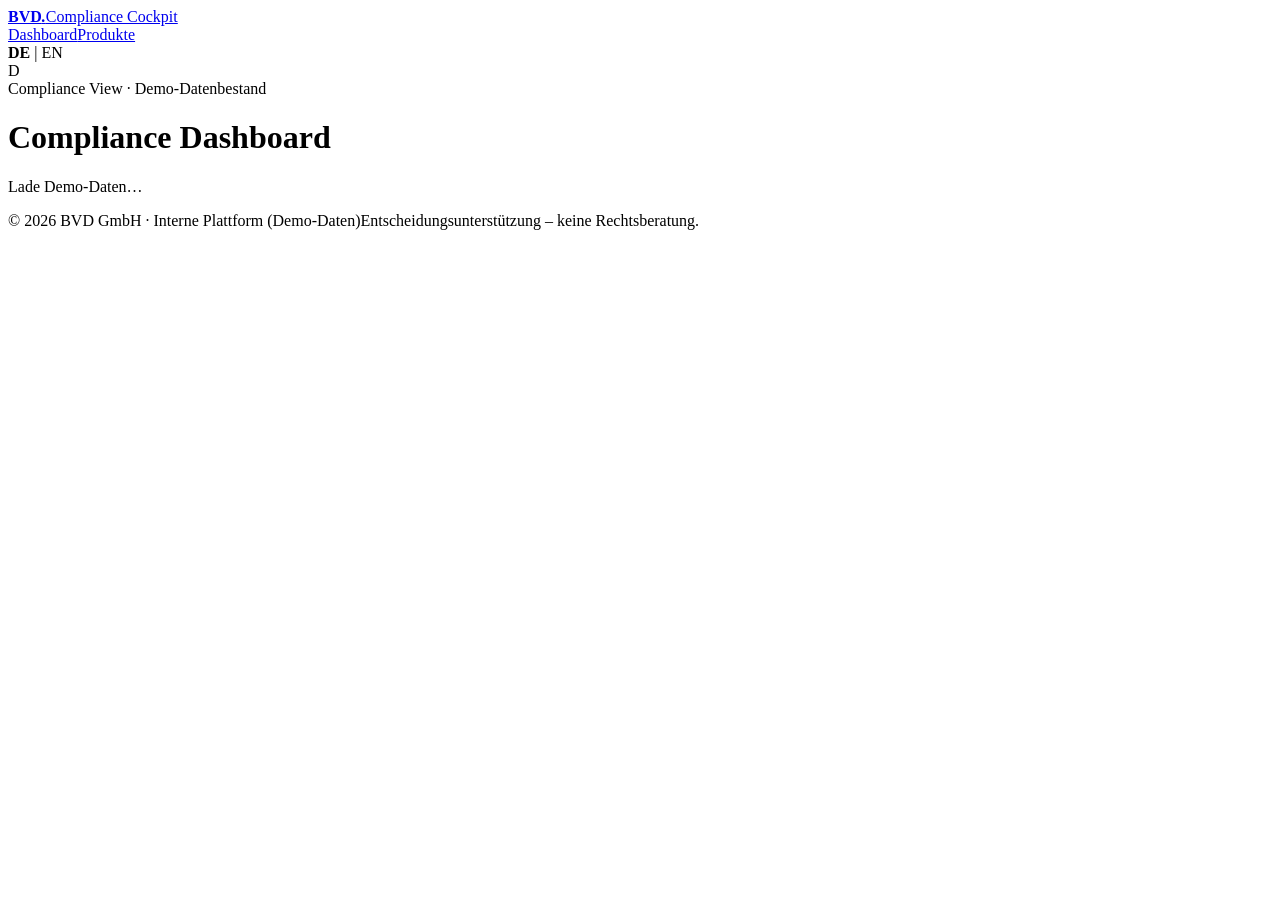
==== index.html @ ed8b0c74 "Deploy: Stand 2026-07-23 (UUID-IDs, Azure-Integration im Hauptrepo)" ====
<!DOCTYPE html><!--wHvkCIkTG3ScKK8AYSXkA--><html lang="de" class="__variable_b54eda"><head><meta charSet="utf-8"/><meta name="viewport" content="width=device-width, initial-scale=1"/><link rel="stylesheet" href="/bvd-compliance-cockpit-demo/_next/static/css/73789c8d1da5a117.css" data-precedence="next"/><link rel="preload" as="script" fetchPriority="low" href="/bvd-compliance-cockpit-demo/_next/static/chunks/webpack-5b1aff153358a09c.js"/><script src="/bvd-compliance-cockpit-demo/_next/static/chunks/87c73c54-24122e7b92478d00.js" async=""></script><script src="/bvd-compliance-cockpit-demo/_next/static/chunks/18-632cdb6b58a09c2b.js" async=""></script><script src="/bvd-compliance-cockpit-demo/_next/static/chunks/main-app-61a4e1c61c2159a8.js" async=""></script><script src="/bvd-compliance-cockpit-demo/_next/static/chunks/916-0a693bcd0f5435df.js" async=""></script><script src="/bvd-compliance-cockpit-demo/_next/static/chunks/664-6d821dc1aacb6b48.js" async=""></script><script src="/bvd-compliance-cockpit-demo/_next/static/chunks/16-bee1ccdded5978f0.js" async=""></script><script src="/bvd-compliance-cockpit-demo/_next/static/chunks/app/page-bc8b09bacb00ad02.js" async=""></script><script src="/bvd-compliance-cockpit-demo/_next/static/chunks/app/layout-ecf13a4857ffc807.js" async=""></script><title>BVD Compliance Cockpit</title><meta name="description" content="Compliance- und Regulatory-Intelligence-Plattform der BVD GmbH – Entscheidungsunterstützung, keine Rechtsberatung."/><script src="/bvd-compliance-cockpit-demo/_next/static/chunks/polyfills-42372ed130431b0a.js" noModule=""></script></head><body><div hidden=""><!--$--><!--/$--></div><header class="site"><div class="site-inner"><a class="logo" href="/bvd-compliance-cockpit-demo/"><b>BVD<i>.</i></b><span>Compliance Cockpit</span></a><nav class="main" aria-label="Hauptnavigation"><a href="/bvd-compliance-cockpit-demo/">Dashboard</a><a href="/bvd-compliance-cockpit-demo/products/">Produkte</a></nav><div class="header-tools"><div class="lang"><b>DE</b> | EN</div><div class="avatar" aria-label="Angemeldet: Demo" title="Demo">D</div></div></div></header><main><div class="hero"><div class="wrap"><div class="crumbs">Compliance View · Demo-Datenbestand</div><h1>Compliance Dashboard</h1><p>Lade Demo-Daten…</p></div></div></main><!--$--><!--/$--><footer class="site"><div class="wrap foot-note"><span>© 2026 BVD GmbH · Interne Plattform (Demo-Daten)</span><span>Entscheidungsunterstützung – keine Rechtsberatung.</span></div></footer><script src="/bvd-compliance-cockpit-demo/_next/static/chunks/webpack-5b1aff153358a09c.js" id="_R_" async=""></script><script>(self.__next_f=self.__next_f||[]).push([0])</script><script>self.__next_f.push([1,"1:\"$Sreact.fragment\"\n3:I[1012,[],\"ClientPageRoot\"]\n4:I[9008,[\"916\",\"static/chunks/916-0a693bcd0f5435df.js\",\"664\",\"static/chunks/664-6d821dc1aacb6b48.js\",\"16\",\"static/chunks/16-bee1ccdded5978f0.js\",\"974\",\"static/chunks/app/page-bc8b09bacb00ad02.js\"],\"default\"]\n7:I[5104,[],\"OutletBoundary\"]\n9:I[7158,[],\"AsyncMetadataOutlet\"]\nb:I[5104,[],\"ViewportBoundary\"]\nd:I[5104,[],\"MetadataBoundary\"]\ne:\"$Sreact.suspense\"\n10:I[4431,[],\"\"]\n:HL[\"/bvd-compliance-cockpit-demo/_next/static/css/73789c8d1da5a117.css\",\"style\"]\n"])</script><script>self.__next_f.push([1,"0:{\"P\":null,\"b\":\"wHvkCIkTG3ScKK8AYSXkA\",\"p\":\"/bvd-compliance-cockpit-demo\",\"c\":[\"\",\"\"],\"i\":false,\"f\":[[[\"\",{\"children\":[\"__PAGE__\",{}]},\"$undefined\",\"$undefined\",true],[\"\",[\"$\",\"$1\",\"c\",{\"children\":[[[\"$\",\"link\",\"0\",{\"rel\":\"stylesheet\",\"href\":\"/bvd-compliance-cockpit-demo/_next/static/css/73789c8d1da5a117.css\",\"precedence\":\"next\",\"crossOrigin\":\"$undefined\",\"nonce\":\"$undefined\"}]],\"$L2\"]}],{\"children\":[\"__PAGE__\",[\"$\",\"$1\",\"c\",{\"children\":[[\"$\",\"$L3\",null,{\"Component\":\"$4\",\"searchParams\":{},\"params\":{},\"promises\":[\"$@5\",\"$@6\"]}],null,[\"$\",\"$L7\",null,{\"children\":[\"$L8\",[\"$\",\"$L9\",null,{\"promise\":\"$@a\"}]]}]]}],{},null,false]},null,false],[\"$\",\"$1\",\"h\",{\"children\":[null,[[\"$\",\"$Lb\",null,{\"children\":\"$Lc\"}],null],[\"$\",\"$Ld\",null,{\"children\":[\"$\",\"div\",null,{\"hidden\":true,\"children\":[\"$\",\"$e\",null,{\"fallback\":null,\"children\":\"$Lf\"}]}]}]]}],false]],\"m\":\"$undefined\",\"G\":[\"$10\",[]],\"s\":false,\"S\":true}\n"])</script><script>self.__next_f.push([1,"11:I[9664,[\"664\",\"static/chunks/664-6d821dc1aacb6b48.js\",\"177\",\"static/chunks/app/layout-ecf13a4857ffc807.js\"],\"\"]\n12:I[5341,[],\"\"]\n13:I[25,[],\"\"]\n"])</script><script>self.__next_f.push([1,"2:[\"$\",\"html\",null,{\"lang\":\"de\",\"className\":\"__variable_b54eda\",\"children\":[\"$\",\"body\",null,{\"children\":[[\"$\",\"header\",null,{\"className\":\"site\",\"children\":[\"$\",\"div\",null,{\"className\":\"site-inner\",\"children\":[[\"$\",\"$L11\",null,{\"href\":\"/\",\"className\":\"logo\",\"children\":[[\"$\",\"b\",null,{\"children\":[\"BVD\",[\"$\",\"i\",null,{\"children\":\".\"}]]}],[\"$\",\"span\",null,{\"children\":\"Compliance Cockpit\"}]]}],[\"$\",\"nav\",null,{\"className\":\"main\",\"aria-label\":\"Hauptnavigation\",\"children\":[[\"$\",\"$L11\",null,{\"href\":\"/\",\"children\":\"Dashboard\"}],[\"$\",\"$L11\",null,{\"href\":\"/products\",\"children\":\"Produkte\"}]]}],[\"$\",\"div\",null,{\"className\":\"header-tools\",\"children\":[[\"$\",\"div\",null,{\"className\":\"lang\",\"children\":[[\"$\",\"b\",null,{\"children\":\"DE\"}],\" | EN\"]}],[\"$\",\"div\",null,{\"className\":\"avatar\",\"aria-label\":\"Angemeldet: Demo\",\"title\":\"Demo\",\"children\":\"D\"}]]}]]}]}],[\"$\",\"$L12\",null,{\"parallelRouterKey\":\"children\",\"error\":\"$undefined\",\"errorStyles\":\"$undefined\",\"errorScripts\":\"$undefined\",\"template\":[\"$\",\"$L13\",null,{}],\"templateStyles\":\"$undefined\",\"templateScripts\":\"$undefined\",\"notFound\":[[[\"$\",\"title\",null,{\"children\":\"404: This page could not be found.\"}],[\"$\",\"div\",null,{\"style\":{\"fontFamily\":\"system-ui,\\\"Segoe UI\\\",Roboto,Helvetica,Arial,sans-serif,\\\"Apple Color Emoji\\\",\\\"Segoe UI Emoji\\\"\",\"height\":\"100vh\",\"textAlign\":\"center\",\"display\":\"flex\",\"flexDirection\":\"column\",\"alignItems\":\"center\",\"justifyContent\":\"center\"},\"children\":[\"$\",\"div\",null,{\"children\":[[\"$\",\"style\",null,{\"dangerouslySetInnerHTML\":{\"__html\":\"body{color:#000;background:#fff;margin:0}.next-error-h1{border-right:1px solid rgba(0,0,0,.3)}@media (prefers-color-scheme:dark){body{color:#fff;background:#000}.next-error-h1{border-right:1px solid rgba(255,255,255,.3)}}\"}}],[\"$\",\"h1\",null,{\"className\":\"next-error-h1\",\"style\":{\"display\":\"inline-block\",\"margin\":\"0 20px 0 0\",\"padding\":\"0 23px 0 0\",\"fontSize\":24,\"fontWeight\":500,\"verticalAlign\":\"top\",\"lineHeight\":\"49px\"},\"children\":404}],[\"$\",\"div\",null,{\"style\":{\"display\":\"inline-block\"},\"children\":[\"$\",\"h2\",null,{\"style\":{\"fontSize\":14,\"fontWeight\":400,\"lineHeight\":\"49px\",\"margin\":0},\"children\":\"This page could not be found.\"}]}]]}]}]],[]],\"forbidden\":\"$undefined\",\"unauthorized\":\"$undefined\"}],[\"$\",\"footer\",null,{\"className\":\"site\",\"children\":[\"$\",\"div\",null,{\"className\":\"wrap foot-note\",\"children\":[[\"$\",\"span\",null,{\"children\":\"© 2026 BVD GmbH · Interne Plattform (Demo-Daten)\"}],[\"$\",\"span\",null,{\"children\":\"Entscheidungsunterstützung – keine Rechtsberatung.\"}]]}]}]]}]}]\n"])</script><script>self.__next_f.push([1,"5:{}\n6:\"$0:f:0:1:2:children:1:props:children:0:props:params\"\n"])</script><script>self.__next_f.push([1,"c:[[\"$\",\"meta\",\"0\",{\"charSet\":\"utf-8\"}],[\"$\",\"meta\",\"1\",{\"name\":\"viewport\",\"content\":\"width=device-width, initial-scale=1\"}]]\n8:null\n"])</script><script>self.__next_f.push([1,"a:{\"metadata\":[[\"$\",\"title\",\"0\",{\"children\":\"BVD Compliance Cockpit\"}],[\"$\",\"meta\",\"1\",{\"name\":\"description\",\"content\":\"Compliance- und Regulatory-Intelligence-Plattform der BVD GmbH – Entscheidungsunterstützung, keine Rechtsberatung.\"}]],\"error\":null,\"digest\":\"$undefined\"}\n"])</script><script>self.__next_f.push([1,"f:\"$a:metadata\"\n"])</script></body></html>
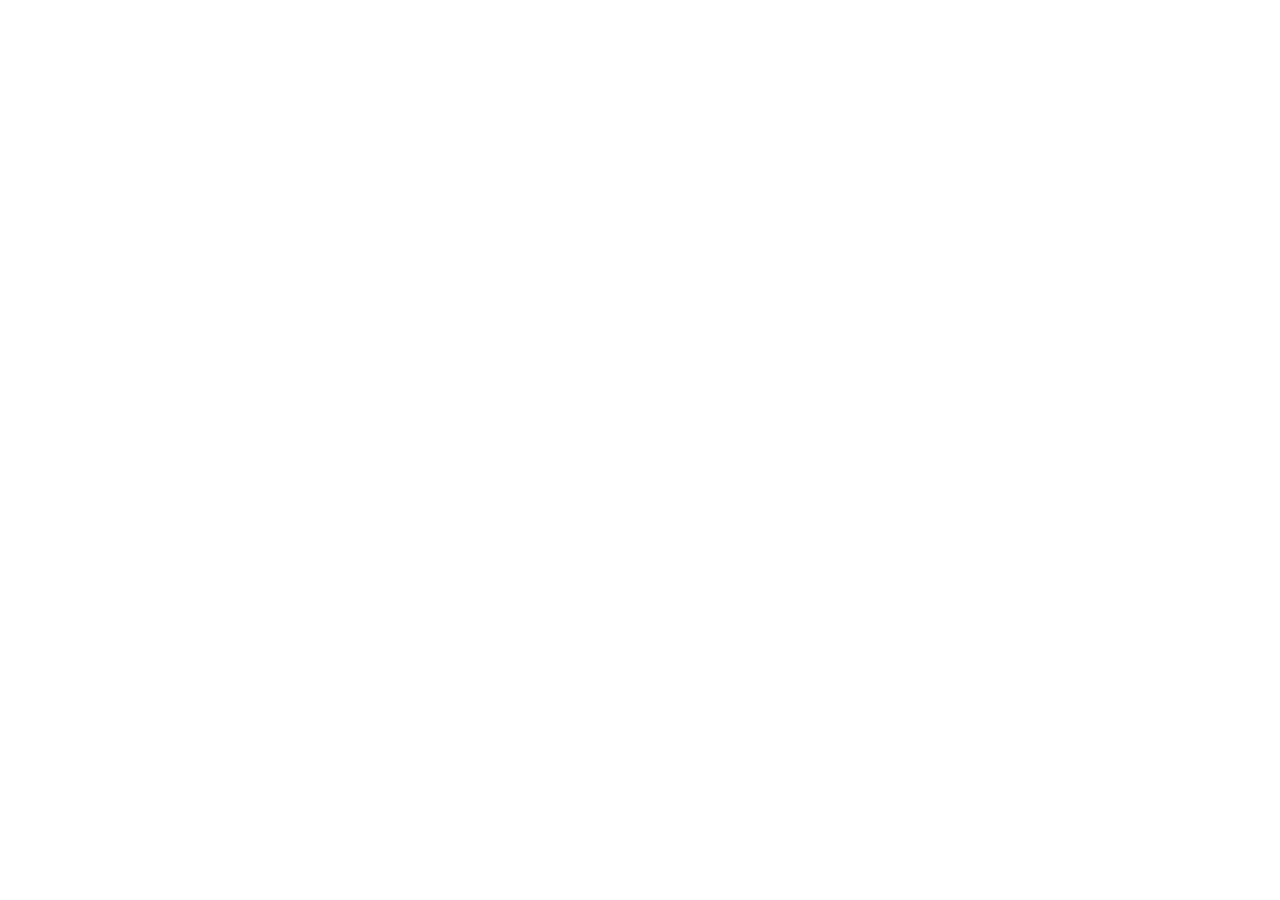
==== commit 36d60eb3: "Deploy Compliance Cockpit" ====
--- a/index.html
+++ b/index.html
@@ -1 +1 @@
-<!DOCTYPE html><!--wHvkCIkTG3ScKK8AYSXkA--><html lang="de" class="__variable_b54eda"><head><meta charSet="utf-8"/><meta name="viewport" content="width=device-width, initial-scale=1"/><link rel="stylesheet" href="/bvd-compliance-cockpit-demo/_next/static/css/73789c8d1da5a117.css" data-precedence="next"/><link rel="preload" as="script" fetchPriority="low" href="/bvd-compliance-cockpit-demo/_next/static/chunks/webpack-5b1aff153358a09c.js"/><script src="/bvd-compliance-cockpit-demo/_next/static/chunks/87c73c54-24122e7b92478d00.js" async=""></script><script src="/bvd-compliance-cockpit-demo/_next/static/chunks/18-632cdb6b58a09c2b.js" async=""></script><script src="/bvd-compliance-cockpit-demo/_next/static/chunks/main-app-61a4e1c61c2159a8.js" async=""></script><script src="/bvd-compliance-cockpit-demo/_next/static/chunks/916-0a693bcd0f5435df.js" async=""></script><script src="/bvd-compliance-cockpit-demo/_next/static/chunks/664-6d821dc1aacb6b48.js" async=""></script><script src="/bvd-compliance-cockpit-demo/_next/static/chunks/16-bee1ccdded5978f0.js" async=""></script><script src="/bvd-compliance-cockpit-demo/_next/static/chunks/app/page-bc8b09bacb00ad02.js" async=""></script><script src="/bvd-compliance-cockpit-demo/_next/static/chunks/app/layout-ecf13a4857ffc807.js" async=""></script><title>BVD Compliance Cockpit</title><meta name="description" content="Compliance- und Regulatory-Intelligence-Plattform der BVD GmbH – Entscheidungsunterstützung, keine Rechtsberatung."/><script src="/bvd-compliance-cockpit-demo/_next/static/chunks/polyfills-42372ed130431b0a.js" noModule=""></script></head><body><div hidden=""><!--$--><!--/$--></div><header class="site"><div class="site-inner"><a class="logo" href="/bvd-compliance-cockpit-demo/"><b>BVD<i>.</i></b><span>Compliance Cockpit</span></a><nav class="main" aria-label="Hauptnavigation"><a href="/bvd-compliance-cockpit-demo/">Dashboard</a><a href="/bvd-compliance-cockpit-demo/products/">Produkte</a></nav><div class="header-tools"><div class="lang"><b>DE</b> | EN</div><div class="avatar" aria-label="Angemeldet: Demo" title="Demo">D</div></div></div></header><main><div class="hero"><div class="wrap"><div class="crumbs">Compliance View · Demo-Datenbestand</div><h1>Compliance Dashboard</h1><p>Lade Demo-Daten…</p></div></div></main><!--$--><!--/$--><footer class="site"><div class="wrap foot-note"><span>© 2026 BVD GmbH · Interne Plattform (Demo-Daten)</span><span>Entscheidungsunterstützung – keine Rechtsberatung.</span></div></footer><script src="/bvd-compliance-cockpit-demo/_next/static/chunks/webpack-5b1aff153358a09c.js" id="_R_" async=""></script><script>(self.__next_f=self.__next_f||[]).push([0])</script><script>self.__next_f.push([1,"1:\"$Sreact.fragment\"\n3:I[1012,[],\"ClientPageRoot\"]\n4:I[9008,[\"916\",\"static/chunks/916-0a693bcd0f5435df.js\",\"664\",\"static/chunks/664-6d821dc1aacb6b48.js\",\"16\",\"static/chunks/16-bee1ccdded5978f0.js\",\"974\",\"static/chunks/app/page-bc8b09bacb00ad02.js\"],\"default\"]\n7:I[5104,[],\"OutletBoundary\"]\n9:I[7158,[],\"AsyncMetadataOutlet\"]\nb:I[5104,[],\"ViewportBoundary\"]\nd:I[5104,[],\"MetadataBoundary\"]\ne:\"$Sreact.suspense\"\n10:I[4431,[],\"\"]\n:HL[\"/bvd-compliance-cockpit-demo/_next/static/css/73789c8d1da5a117.css\",\"style\"]\n"])</script><script>self.__next_f.push([1,"0:{\"P\":null,\"b\":\"wHvkCIkTG3ScKK8AYSXkA\",\"p\":\"/bvd-compliance-cockpit-demo\",\"c\":[\"\",\"\"],\"i\":false,\"f\":[[[\"\",{\"children\":[\"__PAGE__\",{}]},\"$undefined\",\"$undefined\",true],[\"\",[\"$\",\"$1\",\"c\",{\"children\":[[[\"$\",\"link\",\"0\",{\"rel\":\"stylesheet\",\"href\":\"/bvd-compliance-cockpit-demo/_next/static/css/73789c8d1da5a117.css\",\"precedence\":\"next\",\"crossOrigin\":\"$undefined\",\"nonce\":\"$undefined\"}]],\"$L2\"]}],{\"children\":[\"__PAGE__\",[\"$\",\"$1\",\"c\",{\"children\":[[\"$\",\"$L3\",null,{\"Component\":\"$4\",\"searchParams\":{},\"params\":{},\"promises\":[\"$@5\",\"$@6\"]}],null,[\"$\",\"$L7\",null,{\"children\":[\"$L8\",[\"$\",\"$L9\",null,{\"promise\":\"$@a\"}]]}]]}],{},null,false]},null,false],[\"$\",\"$1\",\"h\",{\"children\":[null,[[\"$\",\"$Lb\",null,{\"children\":\"$Lc\"}],null],[\"$\",\"$Ld\",null,{\"children\":[\"$\",\"div\",null,{\"hidden\":true,\"children\":[\"$\",\"$e\",null,{\"fallback\":null,\"children\":\"$Lf\"}]}]}]]}],false]],\"m\":\"$undefined\",\"G\":[\"$10\",[]],\"s\":false,\"S\":true}\n"])</script><script>self.__next_f.push([1,"11:I[9664,[\"664\",\"static/chunks/664-6d821dc1aacb6b48.js\",\"177\",\"static/chunks/app/layout-ecf13a4857ffc807.js\"],\"\"]\n12:I[5341,[],\"\"]\n13:I[25,[],\"\"]\n"])</script><script>self.__next_f.push([1,"2:[\"$\",\"html\",null,{\"lang\":\"de\",\"className\":\"__variable_b54eda\",\"children\":[\"$\",\"body\",null,{\"children\":[[\"$\",\"header\",null,{\"className\":\"site\",\"children\":[\"$\",\"div\",null,{\"className\":\"site-inner\",\"children\":[[\"$\",\"$L11\",null,{\"href\":\"/\",\"className\":\"logo\",\"children\":[[\"$\",\"b\",null,{\"children\":[\"BVD\",[\"$\",\"i\",null,{\"children\":\".\"}]]}],[\"$\",\"span\",null,{\"children\":\"Compliance Cockpit\"}]]}],[\"$\",\"nav\",null,{\"className\":\"main\",\"aria-label\":\"Hauptnavigation\",\"children\":[[\"$\",\"$L11\",null,{\"href\":\"/\",\"children\":\"Dashboard\"}],[\"$\",\"$L11\",null,{\"href\":\"/products\",\"children\":\"Produkte\"}]]}],[\"$\",\"div\",null,{\"className\":\"header-tools\",\"children\":[[\"$\",\"div\",null,{\"className\":\"lang\",\"children\":[[\"$\",\"b\",null,{\"children\":\"DE\"}],\" | EN\"]}],[\"$\",\"div\",null,{\"className\":\"avatar\",\"aria-label\":\"Angemeldet: Demo\",\"title\":\"Demo\",\"children\":\"D\"}]]}]]}]}],[\"$\",\"$L12\",null,{\"parallelRouterKey\":\"children\",\"error\":\"$undefined\",\"errorStyles\":\"$undefined\",\"errorScripts\":\"$undefined\",\"template\":[\"$\",\"$L13\",null,{}],\"templateStyles\":\"$undefined\",\"templateScripts\":\"$undefined\",\"notFound\":[[[\"$\",\"title\",null,{\"children\":\"404: This page could not be found.\"}],[\"$\",\"div\",null,{\"style\":{\"fontFamily\":\"system-ui,\\\"Segoe UI\\\",Roboto,Helvetica,Arial,sans-serif,\\\"Apple Color Emoji\\\",\\\"Segoe UI Emoji\\\"\",\"height\":\"100vh\",\"textAlign\":\"center\",\"display\":\"flex\",\"flexDirection\":\"column\",\"alignItems\":\"center\",\"justifyContent\":\"center\"},\"children\":[\"$\",\"div\",null,{\"children\":[[\"$\",\"style\",null,{\"dangerouslySetInnerHTML\":{\"__html\":\"body{color:#000;background:#fff;margin:0}.next-error-h1{border-right:1px solid rgba(0,0,0,.3)}@media (prefers-color-scheme:dark){body{color:#fff;background:#000}.next-error-h1{border-right:1px solid rgba(255,255,255,.3)}}\"}}],[\"$\",\"h1\",null,{\"className\":\"next-error-h1\",\"style\":{\"display\":\"inline-block\",\"margin\":\"0 20px 0 0\",\"padding\":\"0 23px 0 0\",\"fontSize\":24,\"fontWeight\":500,\"verticalAlign\":\"top\",\"lineHeight\":\"49px\"},\"children\":404}],[\"$\",\"div\",null,{\"style\":{\"display\":\"inline-block\"},\"children\":[\"$\",\"h2\",null,{\"style\":{\"fontSize\":14,\"fontWeight\":400,\"lineHeight\":\"49px\",\"margin\":0},\"children\":\"This page could not be found.\"}]}]]}]}]],[]],\"forbidden\":\"$undefined\",\"unauthorized\":\"$undefined\"}],[\"$\",\"footer\",null,{\"className\":\"site\",\"children\":[\"$\",\"div\",null,{\"className\":\"wrap foot-note\",\"children\":[[\"$\",\"span\",null,{\"children\":\"© 2026 BVD GmbH · Interne Plattform (Demo-Daten)\"}],[\"$\",\"span\",null,{\"children\":\"Entscheidungsunterstützung – keine Rechtsberatung.\"}]]}]}]]}]}]\n"])</script><script>self.__next_f.push([1,"5:{}\n6:\"$0:f:0:1:2:children:1:props:children:0:props:params\"\n"])</script><script>self.__next_f.push([1,"c:[[\"$\",\"meta\",\"0\",{\"charSet\":\"utf-8\"}],[\"$\",\"meta\",\"1\",{\"name\":\"viewport\",\"content\":\"width=device-width, initial-scale=1\"}]]\n8:null\n"])</script><script>self.__next_f.push([1,"a:{\"metadata\":[[\"$\",\"title\",\"0\",{\"children\":\"BVD Compliance Cockpit\"}],[\"$\",\"meta\",\"1\",{\"name\":\"description\",\"content\":\"Compliance- und Regulatory-Intelligence-Plattform der BVD GmbH – Entscheidungsunterstützung, keine Rechtsberatung.\"}]],\"error\":null,\"digest\":\"$undefined\"}\n"])</script><script>self.__next_f.push([1,"f:\"$a:metadata\"\n"])</script></body></html>+<!DOCTYPE html><!--HDImnKslyByxTUethVLz5--><html lang="de" class="__variable_b54eda"><head><meta charSet="utf-8"/><meta name="viewport" content="width=device-width, initial-scale=1"/><link rel="stylesheet" href="/bvd-compliance-cockpit-demo/_next/static/css/aeea5fee994c61d6.css" data-precedence="next"/><link rel="preload" as="script" fetchPriority="low" href="/bvd-compliance-cockpit-demo/_next/static/chunks/webpack-14e4eeaa6f5df194.js"/><script src="/bvd-compliance-cockpit-demo/_next/static/chunks/87c73c54-24122e7b92478d00.js" async=""></script><script src="/bvd-compliance-cockpit-demo/_next/static/chunks/18-632cdb6b58a09c2b.js" async=""></script><script src="/bvd-compliance-cockpit-demo/_next/static/chunks/main-app-61a4e1c61c2159a8.js" async=""></script><script src="/bvd-compliance-cockpit-demo/_next/static/chunks/664-6d821dc1aacb6b48.js" async=""></script><script src="/bvd-compliance-cockpit-demo/_next/static/chunks/757-9090a44adc538b65.js" async=""></script><script src="/bvd-compliance-cockpit-demo/_next/static/chunks/app/layout-cf0f9ab225974ea2.js" async=""></script><script src="/bvd-compliance-cockpit-demo/_next/static/chunks/916-0a693bcd0f5435df.js" async=""></script><script src="/bvd-compliance-cockpit-demo/_next/static/chunks/321-eb0fca59ef4b4880.js" async=""></script><script src="/bvd-compliance-cockpit-demo/_next/static/chunks/app/page-c266b4d8a5d82122.js" async=""></script><title>BVD Compliance Cockpit</title><meta name="description" content="Compliance- und Regulatory-Intelligence-Plattform der BVD GmbH – Entscheidungsunterstützung, keine Rechtsberatung."/><script src="/bvd-compliance-cockpit-demo/_next/static/chunks/polyfills-42372ed130431b0a.js" noModule=""></script></head><body><div hidden=""><!--$--><!--/$--></div><script src="/bvd-compliance-cockpit-demo/_next/static/chunks/webpack-14e4eeaa6f5df194.js" id="_R_" async=""></script><script>(self.__next_f=self.__next_f||[]).push([0])</script><script>self.__next_f.push([1,"1:\"$Sreact.fragment\"\n2:I[3340,[\"664\",\"static/chunks/664-6d821dc1aacb6b48.js\",\"757\",\"static/chunks/757-9090a44adc538b65.js\",\"177\",\"static/chunks/app/layout-cf0f9ab225974ea2.js\"],\"I18nProvider\"]\n3:I[9418,[\"664\",\"static/chunks/664-6d821dc1aacb6b48.js\",\"757\",\"static/chunks/757-9090a44adc538b65.js\",\"177\",\"static/chunks/app/layout-cf0f9ab225974ea2.js\"],\"LoginGate\"]\n4:I[6663,[\"664\",\"static/chunks/664-6d821dc1aacb6b48.js\",\"757\",\"static/chunks/757-9090a44adc538b65.js\",\"177\",\"static/chunks/app/layout-cf0f9ab225974ea2.js\"],\"SiteHeader\"]\n5:I[5341,[],\"\"]\n6:I[25,[],\"\"]\n7:I[6663,[\"664\",\"static/chunks/664-6d821dc1aacb6b48.js\",\"757\",\"static/chunks/757-9090a44adc538b65.js\",\"177\",\"static/chunks/app/layout-cf0f9ab225974ea2.js\"],\"SiteFooter\"]\n8:I[1012,[],\"ClientPageRoot\"]\n9:I[9008,[\"664\",\"static/chunks/664-6d821dc1aacb6b48.js\",\"916\",\"static/chunks/916-0a693bcd0f5435df.js\",\"757\",\"static/chunks/757-9090a44adc538b65.js\",\"321\",\"static/chunks/321-eb0fca59ef4b4880.js\",\"974\",\"static/chunks/app/page-c266b4d8a5d82122.js\"],\"default\"]\nc:I[5104,[],\"OutletBoundary\"]\ne:I[7158,[],\"AsyncMetadataOutlet\"]\n10:I[5104,[],\"ViewportBoundary\"]\n12:I[5104,[],\"MetadataBoundary\"]\n13:\"$Sreact.suspense\"\n15:I[4431,[],\"\"]\n:HL[\"/bvd-compliance-cockpit-demo/_next/static/css/aeea5fee994c61d6.css\",\"style\"]\n"])</script><script>self.__next_f.push([1,"0:{\"P\":null,\"b\":\"HDImnKslyByxTUethVLz5\",\"p\":\"/bvd-compliance-cockpit-demo\",\"c\":[\"\",\"\"],\"i\":false,\"f\":[[[\"\",{\"children\":[\"__PAGE__\",{}]},\"$undefined\",\"$undefined\",true],[\"\",[\"$\",\"$1\",\"c\",{\"children\":[[[\"$\",\"link\",\"0\",{\"rel\":\"stylesheet\",\"href\":\"/bvd-compliance-cockpit-demo/_next/static/css/aeea5fee994c61d6.css\",\"precedence\":\"next\",\"crossOrigin\":\"$undefined\",\"nonce\":\"$undefined\"}]],[\"$\",\"html\",null,{\"lang\":\"de\",\"className\":\"__variable_b54eda\",\"children\":[\"$\",\"body\",null,{\"children\":[\"$\",\"$L2\",null,{\"children\":[\"$\",\"$L3\",null,{\"children\":[[\"$\",\"$L4\",null,{}],[\"$\",\"$L5\",null,{\"parallelRouterKey\":\"children\",\"error\":\"$undefined\",\"errorStyles\":\"$undefined\",\"errorScripts\":\"$undefined\",\"template\":[\"$\",\"$L6\",null,{}],\"templateStyles\":\"$undefined\",\"templateScripts\":\"$undefined\",\"notFound\":[[[\"$\",\"title\",null,{\"children\":\"404: This page could not be found.\"}],[\"$\",\"div\",null,{\"style\":{\"fontFamily\":\"system-ui,\\\"Segoe UI\\\",Roboto,Helvetica,Arial,sans-serif,\\\"Apple Color Emoji\\\",\\\"Segoe UI Emoji\\\"\",\"height\":\"100vh\",\"textAlign\":\"center\",\"display\":\"flex\",\"flexDirection\":\"column\",\"alignItems\":\"center\",\"justifyContent\":\"center\"},\"children\":[\"$\",\"div\",null,{\"children\":[[\"$\",\"style\",null,{\"dangerouslySetInnerHTML\":{\"__html\":\"body{color:#000;background:#fff;margin:0}.next-error-h1{border-right:1px solid rgba(0,0,0,.3)}@media (prefers-color-scheme:dark){body{color:#fff;background:#000}.next-error-h1{border-right:1px solid rgba(255,255,255,.3)}}\"}}],[\"$\",\"h1\",null,{\"className\":\"next-error-h1\",\"style\":{\"display\":\"inline-block\",\"margin\":\"0 20px 0 0\",\"padding\":\"0 23px 0 0\",\"fontSize\":24,\"fontWeight\":500,\"verticalAlign\":\"top\",\"lineHeight\":\"49px\"},\"children\":404}],[\"$\",\"div\",null,{\"style\":{\"display\":\"inline-block\"},\"children\":[\"$\",\"h2\",null,{\"style\":{\"fontSize\":14,\"fontWeight\":400,\"lineHeight\":\"49px\",\"margin\":0},\"children\":\"This page could not be found.\"}]}]]}]}]],[]],\"forbidden\":\"$undefined\",\"unauthorized\":\"$undefined\"}],[\"$\",\"$L7\",null,{}]]}]}]}]}]]}],{\"children\":[\"__PAGE__\",[\"$\",\"$1\",\"c\",{\"children\":[[\"$\",\"$L8\",null,{\"Component\":\"$9\",\"searchParams\":{},\"params\":{},\"promises\":[\"$@a\",\"$@b\"]}],null,[\"$\",\"$Lc\",null,{\"children\":[\"$Ld\",[\"$\",\"$Le\",null,{\"promise\":\"$@f\"}]]}]]}],{},null,false]},null,false],[\"$\",\"$1\",\"h\",{\"children\":[null,[[\"$\",\"$L10\",null,{\"children\":\"$L11\"}],null],[\"$\",\"$L12\",null,{\"children\":[\"$\",\"div\",null,{\"hidden\":true,\"children\":[\"$\",\"$13\",null,{\"fallback\":null,\"children\":\"$L14\"}]}]}]]}],false]],\"m\":\"$undefined\",\"G\":[\"$15\",[]],\"s\":false,\"S\":true}\n"])</script><script>self.__next_f.push([1,"a:{}\nb:\"$0:f:0:1:2:children:1:props:children:0:props:params\"\n"])</script><script>self.__next_f.push([1,"11:[[\"$\",\"meta\",\"0\",{\"charSet\":\"utf-8\"}],[\"$\",\"meta\",\"1\",{\"name\":\"viewport\",\"content\":\"width=device-width, initial-scale=1\"}]]\nd:null\n"])</script><script>self.__next_f.push([1,"f:{\"metadata\":[[\"$\",\"title\",\"0\",{\"children\":\"BVD Compliance Cockpit\"}],[\"$\",\"meta\",\"1\",{\"name\":\"description\",\"content\":\"Compliance- und Regulatory-Intelligence-Plattform der BVD GmbH – Entscheidungsunterstützung, keine Rechtsberatung.\"}]],\"error\":null,\"digest\":\"$undefined\"}\n"])</script><script>self.__next_f.push([1,"14:\"$f:metadata\"\n"])</script></body></html>
